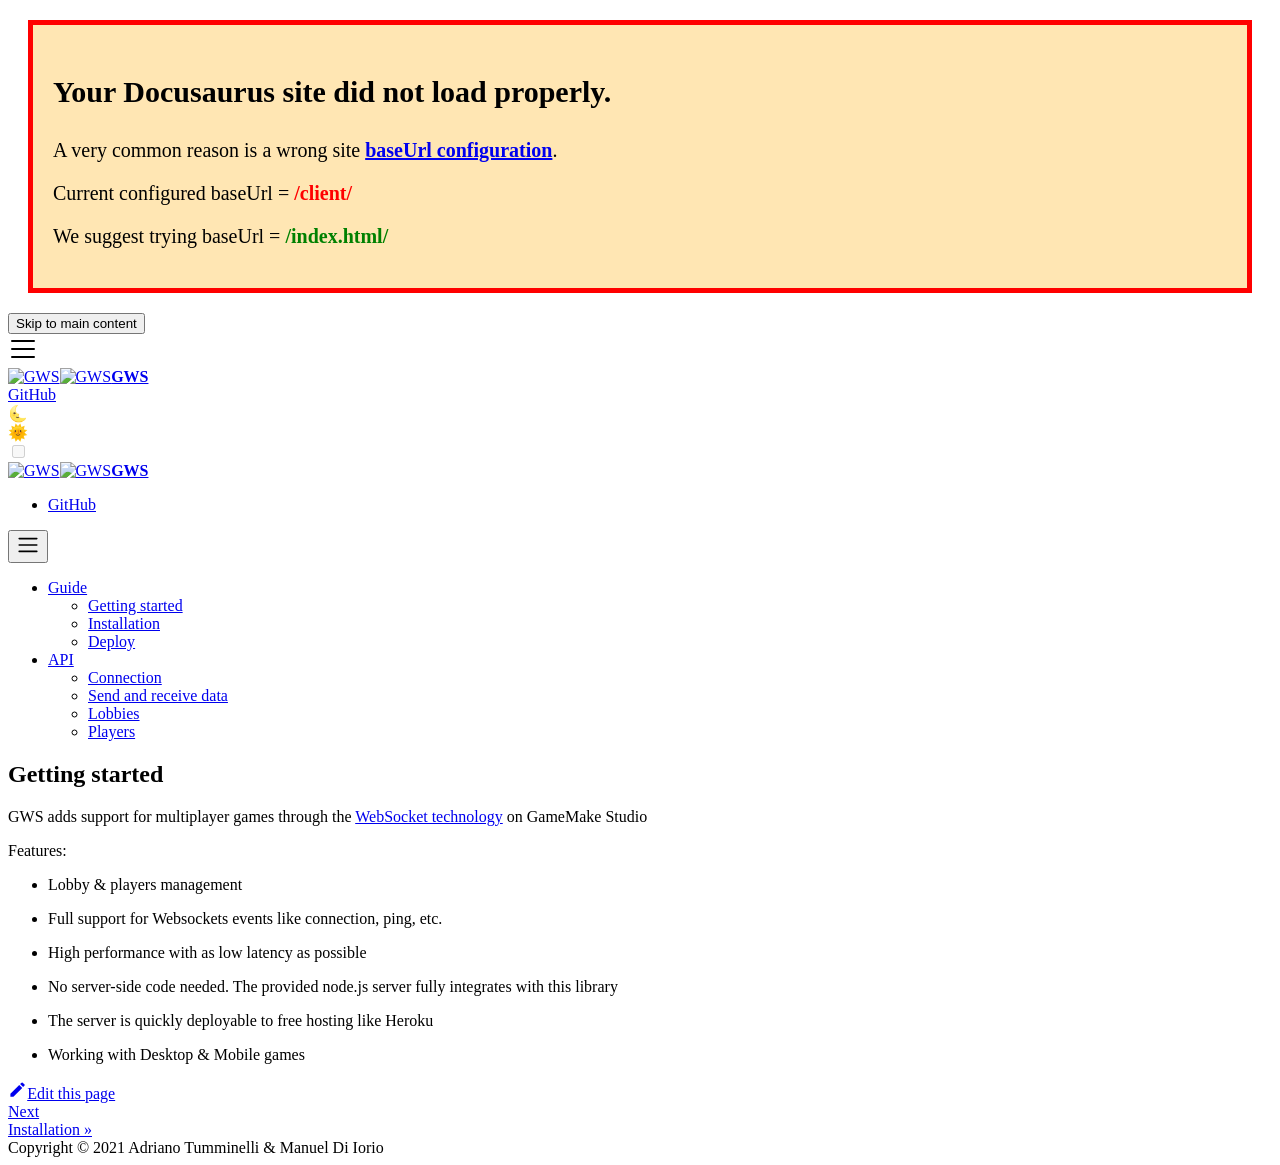
==== index.html @ 3e794f7a "Updates" ====
<!doctype html>
<html lang="en">
<head>
<meta charset="UTF-8">
<meta name="viewport" content="width=device-width,initial-scale=1">
<meta name="generator" content="Docusaurus v2.0.0-alpha.70">
<link rel="alternate" type="application/rss+xml" href="/client/blog/rss.xml" title="GMS Websocket Blog RSS Feed">
<link rel="alternate" type="application/atom+xml" href="/client/blog/atom.xml" title="GMS Websocket Blog Atom Feed"><title data-react-helmet="true">Getting started | GMS Websocket</title><meta data-react-helmet="true" name="twitter:card" content="summary_large_image"><meta data-react-helmet="true" name="docusaurus_locale" content="en"><meta data-react-helmet="true" name="docusaurus_version" content="current"><meta data-react-helmet="true" name="docusaurus_tag" content="docs-default-current"><meta data-react-helmet="true" property="og:title" content="Getting started | GMS Websocket"><meta data-react-helmet="true" name="description" content="GWS adds support for multiplayer games through the WebSocket technology on GameMake Studio"><meta data-react-helmet="true" property="og:description" content="GWS adds support for multiplayer games through the WebSocket technology on GameMake Studio"><meta data-react-helmet="true" property="og:url" content="https://gamemaker-websocket.github.io/client/"><link data-react-helmet="true" rel="shortcut icon" href="/client/img/logo.svg"><link data-react-helmet="true" rel="canonical" href="https://gamemaker-websocket.github.io/client/"><script data-react-helmet="true">document.addEventListener("DOMContentLoaded",(function(){var n=document.getElementById("base-url-issue-banner-container");if(n){var e=window.location.pathname,t="/"===e.substr(-1)?e:e+"/";n.innerHTML=t}}))</script><link rel="stylesheet" href="/client/styles.dcc90d41.css">
<link rel="preload" href="/client/styles.a80dffa6.js" as="script">
<link rel="preload" href="/client/runtime~main.0edf074a.js" as="script">
<link rel="preload" href="/client/main.84d14266.js" as="script">
<link rel="preload" href="/client/1.2e53114e.js" as="script">
<link rel="preload" href="/client/2.6ff0bc5e.js" as="script">
<link rel="preload" href="/client/14.f0de6162.js" as="script">
<link rel="preload" href="/client/f976f453.dbe1d163.js" as="script">
<link rel="preload" href="/client/17896441.4129a965.js" as="script">
<link rel="preload" href="/client/8d47be71.d06a1ccb.js" as="script">
</head>
<body>
<script>!function(){function t(t){document.documentElement.setAttribute("data-theme",t)}var e=function(){var t=null;try{t=localStorage.getItem("theme")}catch(t){}return t}();t(null!==e?e:"light")}()</script><div id="__docusaurus">
<div class="baseUrlIssueBanner_1-cE" style="border:solid red thick;background-color:#ffe6b3;margin:20px;padding:20px;font-size:20px"><p style="font-weight:bold;font-size:30px">Your Docusaurus site did not load properly.</p><p>A very common reason is a wrong site <a href="https://v2.docusaurus.io/docs/docusaurus.config.js/#baseurl" style="font-weight:bold">baseUrl configuration</a>.</p><p>Current configured baseUrl = <span style="font-weight:bold;color:red">/client/</span> </p><p>We suggest trying baseUrl = <span style="font-weight:bold;color:green" id="base-url-issue-banner-container"></span> </p></div><nav aria-label="Skip navigation links"><button type="button" tabindex="0" class="skipToContent_11B0">Skip to main content</button></nav><nav class="navbar navbar--fixed-top"><div class="navbar__inner"><div class="navbar__items"><div aria-label="Navigation bar toggle" class="navbar__toggle" role="button" tabindex="0"><svg aria-label="Menu" width="30" height="30" viewBox="0 0 30 30" role="img" focusable="false"><title>Menu</title><path stroke="currentColor" stroke-linecap="round" stroke-miterlimit="10" stroke-width="2" d="M4 7h22M4 15h22M4 23h22"></path></svg></div><a class="navbar__brand" href="/client/"><img src="/client/img/logo.svg" alt="GWS" class="themedImage_YANc themedImage--light_3CMI navbar__logo"><img src="/client/img/logo.svg" alt="GWS" class="themedImage_YANc themedImage--dark_3ARp navbar__logo"><strong class="navbar__title">GWS</strong></a></div><div class="navbar__items navbar__items--right"><a href="https://github.com/gamemaker-websocket/client" target="_blank" rel="noopener noreferrer" class="navbar__item navbar__link">GitHub</a><div class="react-toggle react-toggle--disabled displayOnlyInLargeViewport_2N3Q"><div class="react-toggle-track"><div class="react-toggle-track-check"><span class="toggle_3NWk">🌜</span></div><div class="react-toggle-track-x"><span class="toggle_3NWk">🌞</span></div></div><div class="react-toggle-thumb"></div><input type="checkbox" disabled="" aria-label="Dark mode toggle" class="react-toggle-screenreader-only"></div></div></div><div role="presentation" class="navbar-sidebar__backdrop"></div><div class="navbar-sidebar"><div class="navbar-sidebar__brand"><a class="navbar__brand" href="/client/"><img src="/client/img/logo.svg" alt="GWS" class="themedImage_YANc themedImage--light_3CMI navbar__logo"><img src="/client/img/logo.svg" alt="GWS" class="themedImage_YANc themedImage--dark_3ARp navbar__logo"><strong class="navbar__title">GWS</strong></a></div><div class="navbar-sidebar__items"><div class="menu"><ul class="menu__list"><li class="menu__list-item"><a href="https://github.com/gamemaker-websocket/client" target="_blank" rel="noopener noreferrer" class="menu__link">GitHub</a></li></ul></div></div></div></nav><div class="main-wrapper"><div class="docPage_vMrn"><div class="docSidebarContainer_3Ak5" role="complementary"><div class="sidebar_3gvy"><div class="menu menu--responsive thin-scrollbar menu_1yIk"><button aria-label="Open Menu" aria-haspopup="true" class="button button--secondary button--sm menu__button" type="button"><svg aria-label="Menu" class="sidebarMenuIcon_1CUI" width="24" height="24" viewBox="0 0 30 30" role="img" focusable="false"><title>Menu</title><path stroke="currentColor" stroke-linecap="round" stroke-miterlimit="10" stroke-width="2" d="M4 7h22M4 15h22M4 23h22"></path></svg></button><ul class="menu__list"><li class="menu__list-item"><a class="menu__link menu__link--sublist menu__link--active" href="#!">Guide</a><ul class="menu__list"><li class="menu__list-item"><a aria-current="page" class="menu__link menu__link--active active" tabindex="0" href="/client/">Getting started</a></li><li class="menu__list-item"><a class="menu__link" tabindex="0" href="/client/guide/installation">Installation</a></li><li class="menu__list-item"><a class="menu__link" tabindex="0" href="/client/guide/deploy/heroku">Deploy</a></li></ul></li><li class="menu__list-item menu__list-item--collapsed"><a class="menu__link menu__link--sublist" href="#!">API</a><ul class="menu__list"><li class="menu__list-item"><a class="menu__link" tabindex="-1" href="/client/api/connection">Connection</a></li><li class="menu__list-item"><a class="menu__link" tabindex="-1" href="/client/api/messages">Send and receive data</a></li><li class="menu__list-item"><a class="menu__link" tabindex="-1" href="/client/api/lobbies">Lobbies</a></li><li class="menu__list-item"><a class="menu__link" tabindex="-1" href="/client/api/players">Players</a></li></ul></li></ul></div></div></div><main class="docMainContainer_2iGs"><div class="container padding-vert--lg docItemWrapper_1bxp"><div class="row"><div class="col docItemCol_U38p"><div class="docItemContainer_a7m4"><article><header><h1 class="docTitle_Oumm">Getting started</h1></header><div class="markdown"><p>GWS adds support for multiplayer games through the <a href="https://en.wikipedia.org/wiki/WebSocket" target="_blank" rel="noopener noreferrer">WebSocket technology</a> on GameMake Studio</p><p>Features:</p><ul><li><p>Lobby &amp; players management</p></li><li><p>Full support for Websockets events like connection, ping, etc.</p></li><li><p>High performance with as low latency as possible</p></li><li><p>No server-side code needed. The provided node.js server fully integrates with this library</p></li><li><p>The server is quickly deployable to free hosting like Heroku</p></li><li><p>Working with Desktop &amp; Mobile games</p></li></ul></div></article><div class="margin-vert--xl"><div class="row"><div class="col"><a href="https://github.com/gamemaker-websocket/client/docs/edit/master/docs/guide/getting-started.md" target="_blank" rel="noreferrer noopener"><svg fill="currentColor" height="1.2em" width="1.2em" preserveAspectRatio="xMidYMid meet" role="img" viewBox="0 0 40 40" class="iconEdit_2LL7"><g><path d="m34.5 11.7l-3 3.1-6.3-6.3 3.1-3q0.5-0.5 1.2-0.5t1.1 0.5l3.9 3.9q0.5 0.4 0.5 1.1t-0.5 1.2z m-29.5 17.1l18.4-18.5 6.3 6.3-18.4 18.4h-6.3v-6.2z"></path></g></svg>Edit this page</a></div></div></div><div class="margin-vert--lg"><nav class="pagination-nav" aria-label="Blog list page navigation"><div class="pagination-nav__item"></div><div class="pagination-nav__item pagination-nav__item--next"><a class="pagination-nav__link" href="/client/guide/installation"><div class="pagination-nav__sublabel">Next</div><div class="pagination-nav__label">Installation »</div></a></div></nav></div></div></div><div class="col col--3"><div class="tableOfContents_2xL- thin-scrollbar"></div></div></div></div></main></div></div><footer class="footer footer--dark"><div class="container"><div class="footer__bottom text--center"><div class="footer__copyright">Copyright © 2021 Adriano Tumminelli & Manuel Di Iorio</div></div></div></footer></div>
<script src="/client/styles.a80dffa6.js"></script>
<script src="/client/runtime~main.0edf074a.js"></script>
<script src="/client/main.84d14266.js"></script>
<script src="/client/1.2e53114e.js"></script>
<script src="/client/2.6ff0bc5e.js"></script>
<script src="/client/14.f0de6162.js"></script>
<script src="/client/f976f453.dbe1d163.js"></script>
<script src="/client/17896441.4129a965.js"></script>
<script src="/client/8d47be71.d06a1ccb.js"></script>
</body>
</html>
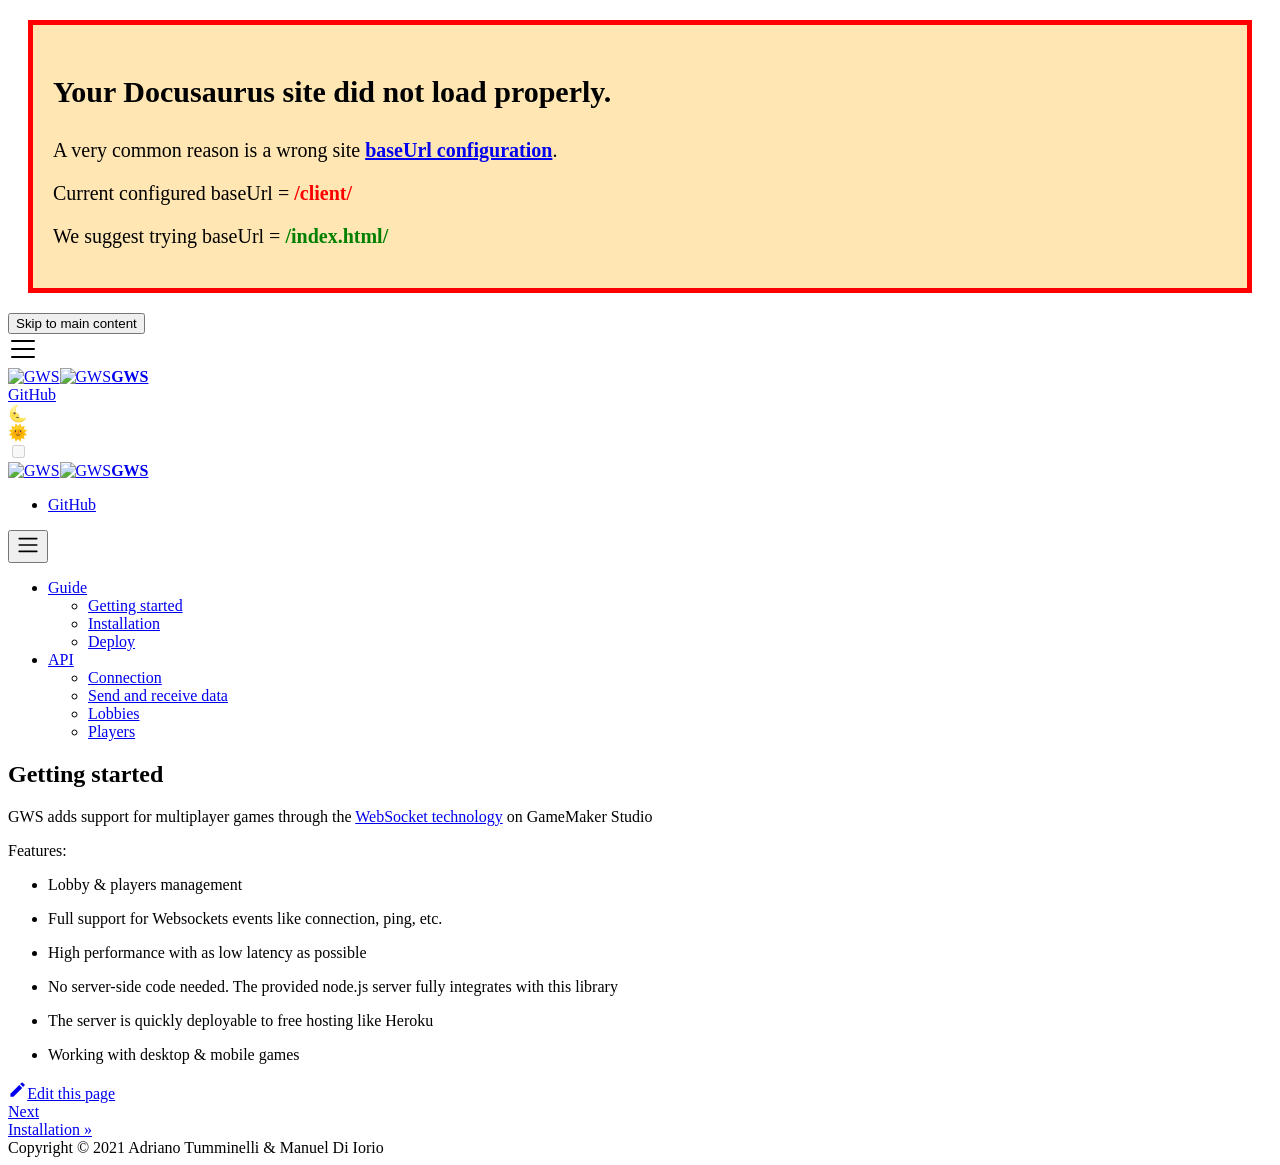
==== commit 695dd0fd: "Updates" ====
--- a/index.html
+++ b/index.html
@@ -5,28 +5,28 @@
 <meta name="viewport" content="width=device-width,initial-scale=1">
 <meta name="generator" content="Docusaurus v2.0.0-alpha.70">
 <link rel="alternate" type="application/rss+xml" href="/client/blog/rss.xml" title="GMS Websocket Blog RSS Feed">
-<link rel="alternate" type="application/atom+xml" href="/client/blog/atom.xml" title="GMS Websocket Blog Atom Feed"><title data-react-helmet="true">Getting started | GMS Websocket</title><meta data-react-helmet="true" name="twitter:card" content="summary_large_image"><meta data-react-helmet="true" name="docusaurus_locale" content="en"><meta data-react-helmet="true" name="docusaurus_version" content="current"><meta data-react-helmet="true" name="docusaurus_tag" content="docs-default-current"><meta data-react-helmet="true" property="og:title" content="Getting started | GMS Websocket"><meta data-react-helmet="true" name="description" content="GWS adds support for multiplayer games through the WebSocket technology on GameMake Studio"><meta data-react-helmet="true" property="og:description" content="GWS adds support for multiplayer games through the WebSocket technology on GameMake Studio"><meta data-react-helmet="true" property="og:url" content="https://gamemaker-websocket.github.io/client/"><link data-react-helmet="true" rel="shortcut icon" href="/client/img/logo.svg"><link data-react-helmet="true" rel="canonical" href="https://gamemaker-websocket.github.io/client/"><script data-react-helmet="true">document.addEventListener("DOMContentLoaded",(function(){var n=document.getElementById("base-url-issue-banner-container");if(n){var e=window.location.pathname,t="/"===e.substr(-1)?e:e+"/";n.innerHTML=t}}))</script><link rel="stylesheet" href="/client/styles.dcc90d41.css">
+<link rel="alternate" type="application/atom+xml" href="/client/blog/atom.xml" title="GMS Websocket Blog Atom Feed"><title data-react-helmet="true">Getting started | GMS Websocket</title><meta data-react-helmet="true" name="twitter:card" content="summary_large_image"><meta data-react-helmet="true" name="docusaurus_locale" content="en"><meta data-react-helmet="true" name="docusaurus_version" content="current"><meta data-react-helmet="true" name="docusaurus_tag" content="docs-default-current"><meta data-react-helmet="true" property="og:title" content="Getting started | GMS Websocket"><meta data-react-helmet="true" name="description" content="GWS adds support for multiplayer games through the WebSocket technology on GameMaker Studio"><meta data-react-helmet="true" property="og:description" content="GWS adds support for multiplayer games through the WebSocket technology on GameMaker Studio"><meta data-react-helmet="true" property="og:url" content="https://gamemaker-websocket.github.io/client/"><link data-react-helmet="true" rel="shortcut icon" href="/client/img/logo.svg"><link data-react-helmet="true" rel="canonical" href="https://gamemaker-websocket.github.io/client/"><script data-react-helmet="true">document.addEventListener("DOMContentLoaded",(function(){var n=document.getElementById("base-url-issue-banner-container");if(n){var e=window.location.pathname,t="/"===e.substr(-1)?e:e+"/";n.innerHTML=t}}))</script><link rel="stylesheet" href="/client/styles.dcc90d41.css">
 <link rel="preload" href="/client/styles.a80dffa6.js" as="script">
-<link rel="preload" href="/client/runtime~main.0edf074a.js" as="script">
-<link rel="preload" href="/client/main.84d14266.js" as="script">
+<link rel="preload" href="/client/runtime~main.f5391ae3.js" as="script">
+<link rel="preload" href="/client/main.ff26cb97.js" as="script">
 <link rel="preload" href="/client/1.2e53114e.js" as="script">
 <link rel="preload" href="/client/2.6ff0bc5e.js" as="script">
 <link rel="preload" href="/client/14.f0de6162.js" as="script">
 <link rel="preload" href="/client/f976f453.dbe1d163.js" as="script">
 <link rel="preload" href="/client/17896441.4129a965.js" as="script">
-<link rel="preload" href="/client/8d47be71.d06a1ccb.js" as="script">
+<link rel="preload" href="/client/8d47be71.a65f1492.js" as="script">
 </head>
 <body>
 <script>!function(){function t(t){document.documentElement.setAttribute("data-theme",t)}var e=function(){var t=null;try{t=localStorage.getItem("theme")}catch(t){}return t}();t(null!==e?e:"light")}()</script><div id="__docusaurus">
-<div class="baseUrlIssueBanner_1-cE" style="border:solid red thick;background-color:#ffe6b3;margin:20px;padding:20px;font-size:20px"><p style="font-weight:bold;font-size:30px">Your Docusaurus site did not load properly.</p><p>A very common reason is a wrong site <a href="https://v2.docusaurus.io/docs/docusaurus.config.js/#baseurl" style="font-weight:bold">baseUrl configuration</a>.</p><p>Current configured baseUrl = <span style="font-weight:bold;color:red">/client/</span> </p><p>We suggest trying baseUrl = <span style="font-weight:bold;color:green" id="base-url-issue-banner-container"></span> </p></div><nav aria-label="Skip navigation links"><button type="button" tabindex="0" class="skipToContent_11B0">Skip to main content</button></nav><nav class="navbar navbar--fixed-top"><div class="navbar__inner"><div class="navbar__items"><div aria-label="Navigation bar toggle" class="navbar__toggle" role="button" tabindex="0"><svg aria-label="Menu" width="30" height="30" viewBox="0 0 30 30" role="img" focusable="false"><title>Menu</title><path stroke="currentColor" stroke-linecap="round" stroke-miterlimit="10" stroke-width="2" d="M4 7h22M4 15h22M4 23h22"></path></svg></div><a class="navbar__brand" href="/client/"><img src="/client/img/logo.svg" alt="GWS" class="themedImage_YANc themedImage--light_3CMI navbar__logo"><img src="/client/img/logo.svg" alt="GWS" class="themedImage_YANc themedImage--dark_3ARp navbar__logo"><strong class="navbar__title">GWS</strong></a></div><div class="navbar__items navbar__items--right"><a href="https://github.com/gamemaker-websocket/client" target="_blank" rel="noopener noreferrer" class="navbar__item navbar__link">GitHub</a><div class="react-toggle react-toggle--disabled displayOnlyInLargeViewport_2N3Q"><div class="react-toggle-track"><div class="react-toggle-track-check"><span class="toggle_3NWk">🌜</span></div><div class="react-toggle-track-x"><span class="toggle_3NWk">🌞</span></div></div><div class="react-toggle-thumb"></div><input type="checkbox" disabled="" aria-label="Dark mode toggle" class="react-toggle-screenreader-only"></div></div></div><div role="presentation" class="navbar-sidebar__backdrop"></div><div class="navbar-sidebar"><div class="navbar-sidebar__brand"><a class="navbar__brand" href="/client/"><img src="/client/img/logo.svg" alt="GWS" class="themedImage_YANc themedImage--light_3CMI navbar__logo"><img src="/client/img/logo.svg" alt="GWS" class="themedImage_YANc themedImage--dark_3ARp navbar__logo"><strong class="navbar__title">GWS</strong></a></div><div class="navbar-sidebar__items"><div class="menu"><ul class="menu__list"><li class="menu__list-item"><a href="https://github.com/gamemaker-websocket/client" target="_blank" rel="noopener noreferrer" class="menu__link">GitHub</a></li></ul></div></div></div></nav><div class="main-wrapper"><div class="docPage_vMrn"><div class="docSidebarContainer_3Ak5" role="complementary"><div class="sidebar_3gvy"><div class="menu menu--responsive thin-scrollbar menu_1yIk"><button aria-label="Open Menu" aria-haspopup="true" class="button button--secondary button--sm menu__button" type="button"><svg aria-label="Menu" class="sidebarMenuIcon_1CUI" width="24" height="24" viewBox="0 0 30 30" role="img" focusable="false"><title>Menu</title><path stroke="currentColor" stroke-linecap="round" stroke-miterlimit="10" stroke-width="2" d="M4 7h22M4 15h22M4 23h22"></path></svg></button><ul class="menu__list"><li class="menu__list-item"><a class="menu__link menu__link--sublist menu__link--active" href="#!">Guide</a><ul class="menu__list"><li class="menu__list-item"><a aria-current="page" class="menu__link menu__link--active active" tabindex="0" href="/client/">Getting started</a></li><li class="menu__list-item"><a class="menu__link" tabindex="0" href="/client/guide/installation">Installation</a></li><li class="menu__list-item"><a class="menu__link" tabindex="0" href="/client/guide/deploy/heroku">Deploy</a></li></ul></li><li class="menu__list-item menu__list-item--collapsed"><a class="menu__link menu__link--sublist" href="#!">API</a><ul class="menu__list"><li class="menu__list-item"><a class="menu__link" tabindex="-1" href="/client/api/connection">Connection</a></li><li class="menu__list-item"><a class="menu__link" tabindex="-1" href="/client/api/messages">Send and receive data</a></li><li class="menu__list-item"><a class="menu__link" tabindex="-1" href="/client/api/lobbies">Lobbies</a></li><li class="menu__list-item"><a class="menu__link" tabindex="-1" href="/client/api/players">Players</a></li></ul></li></ul></div></div></div><main class="docMainContainer_2iGs"><div class="container padding-vert--lg docItemWrapper_1bxp"><div class="row"><div class="col docItemCol_U38p"><div class="docItemContainer_a7m4"><article><header><h1 class="docTitle_Oumm">Getting started</h1></header><div class="markdown"><p>GWS adds support for multiplayer games through the <a href="https://en.wikipedia.org/wiki/WebSocket" target="_blank" rel="noopener noreferrer">WebSocket technology</a> on GameMake Studio</p><p>Features:</p><ul><li><p>Lobby &amp; players management</p></li><li><p>Full support for Websockets events like connection, ping, etc.</p></li><li><p>High performance with as low latency as possible</p></li><li><p>No server-side code needed. The provided node.js server fully integrates with this library</p></li><li><p>The server is quickly deployable to free hosting like Heroku</p></li><li><p>Working with Desktop &amp; Mobile games</p></li></ul></div></article><div class="margin-vert--xl"><div class="row"><div class="col"><a href="https://github.com/gamemaker-websocket/client/docs/edit/master/docs/guide/getting-started.md" target="_blank" rel="noreferrer noopener"><svg fill="currentColor" height="1.2em" width="1.2em" preserveAspectRatio="xMidYMid meet" role="img" viewBox="0 0 40 40" class="iconEdit_2LL7"><g><path d="m34.5 11.7l-3 3.1-6.3-6.3 3.1-3q0.5-0.5 1.2-0.5t1.1 0.5l3.9 3.9q0.5 0.4 0.5 1.1t-0.5 1.2z m-29.5 17.1l18.4-18.5 6.3 6.3-18.4 18.4h-6.3v-6.2z"></path></g></svg>Edit this page</a></div></div></div><div class="margin-vert--lg"><nav class="pagination-nav" aria-label="Blog list page navigation"><div class="pagination-nav__item"></div><div class="pagination-nav__item pagination-nav__item--next"><a class="pagination-nav__link" href="/client/guide/installation"><div class="pagination-nav__sublabel">Next</div><div class="pagination-nav__label">Installation »</div></a></div></nav></div></div></div><div class="col col--3"><div class="tableOfContents_2xL- thin-scrollbar"></div></div></div></div></main></div></div><footer class="footer footer--dark"><div class="container"><div class="footer__bottom text--center"><div class="footer__copyright">Copyright © 2021 Adriano Tumminelli & Manuel Di Iorio</div></div></div></footer></div>
+<div class="baseUrlIssueBanner_1-cE" style="border:solid red thick;background-color:#ffe6b3;margin:20px;padding:20px;font-size:20px"><p style="font-weight:bold;font-size:30px">Your Docusaurus site did not load properly.</p><p>A very common reason is a wrong site <a href="https://v2.docusaurus.io/docs/docusaurus.config.js/#baseurl" style="font-weight:bold">baseUrl configuration</a>.</p><p>Current configured baseUrl = <span style="font-weight:bold;color:red">/client/</span> </p><p>We suggest trying baseUrl = <span style="font-weight:bold;color:green" id="base-url-issue-banner-container"></span> </p></div><nav aria-label="Skip navigation links"><button type="button" tabindex="0" class="skipToContent_11B0">Skip to main content</button></nav><nav class="navbar navbar--fixed-top"><div class="navbar__inner"><div class="navbar__items"><div aria-label="Navigation bar toggle" class="navbar__toggle" role="button" tabindex="0"><svg aria-label="Menu" width="30" height="30" viewBox="0 0 30 30" role="img" focusable="false"><title>Menu</title><path stroke="currentColor" stroke-linecap="round" stroke-miterlimit="10" stroke-width="2" d="M4 7h22M4 15h22M4 23h22"></path></svg></div><a class="navbar__brand" href="/client/"><img src="/client/img/logo.svg" alt="GWS" class="themedImage_YANc themedImage--light_3CMI navbar__logo"><img src="/client/img/logo.svg" alt="GWS" class="themedImage_YANc themedImage--dark_3ARp navbar__logo"><strong class="navbar__title">GWS</strong></a></div><div class="navbar__items navbar__items--right"><a href="https://github.com/gamemaker-websocket/client" target="_blank" rel="noopener noreferrer" class="navbar__item navbar__link">GitHub</a><div class="react-toggle react-toggle--disabled displayOnlyInLargeViewport_2N3Q"><div class="react-toggle-track"><div class="react-toggle-track-check"><span class="toggle_3NWk">🌜</span></div><div class="react-toggle-track-x"><span class="toggle_3NWk">🌞</span></div></div><div class="react-toggle-thumb"></div><input type="checkbox" disabled="" aria-label="Dark mode toggle" class="react-toggle-screenreader-only"></div></div></div><div role="presentation" class="navbar-sidebar__backdrop"></div><div class="navbar-sidebar"><div class="navbar-sidebar__brand"><a class="navbar__brand" href="/client/"><img src="/client/img/logo.svg" alt="GWS" class="themedImage_YANc themedImage--light_3CMI navbar__logo"><img src="/client/img/logo.svg" alt="GWS" class="themedImage_YANc themedImage--dark_3ARp navbar__logo"><strong class="navbar__title">GWS</strong></a></div><div class="navbar-sidebar__items"><div class="menu"><ul class="menu__list"><li class="menu__list-item"><a href="https://github.com/gamemaker-websocket/client" target="_blank" rel="noopener noreferrer" class="menu__link">GitHub</a></li></ul></div></div></div></nav><div class="main-wrapper"><div class="docPage_vMrn"><div class="docSidebarContainer_3Ak5" role="complementary"><div class="sidebar_3gvy"><div class="menu menu--responsive thin-scrollbar menu_1yIk"><button aria-label="Open Menu" aria-haspopup="true" class="button button--secondary button--sm menu__button" type="button"><svg aria-label="Menu" class="sidebarMenuIcon_1CUI" width="24" height="24" viewBox="0 0 30 30" role="img" focusable="false"><title>Menu</title><path stroke="currentColor" stroke-linecap="round" stroke-miterlimit="10" stroke-width="2" d="M4 7h22M4 15h22M4 23h22"></path></svg></button><ul class="menu__list"><li class="menu__list-item"><a class="menu__link menu__link--sublist menu__link--active" href="#!">Guide</a><ul class="menu__list"><li class="menu__list-item"><a aria-current="page" class="menu__link menu__link--active active" tabindex="0" href="/client/">Getting started</a></li><li class="menu__list-item"><a class="menu__link" tabindex="0" href="/client/guide/installation">Installation</a></li><li class="menu__list-item"><a class="menu__link" tabindex="0" href="/client/guide/deploy/heroku">Deploy</a></li></ul></li><li class="menu__list-item menu__list-item--collapsed"><a class="menu__link menu__link--sublist" href="#!">API</a><ul class="menu__list"><li class="menu__list-item"><a class="menu__link" tabindex="-1" href="/client/api/connection">Connection</a></li><li class="menu__list-item"><a class="menu__link" tabindex="-1" href="/client/api/messages">Send and receive data</a></li><li class="menu__list-item"><a class="menu__link" tabindex="-1" href="/client/api/lobbies">Lobbies</a></li><li class="menu__list-item"><a class="menu__link" tabindex="-1" href="/client/api/players">Players</a></li></ul></li></ul></div></div></div><main class="docMainContainer_2iGs"><div class="container padding-vert--lg docItemWrapper_1bxp"><div class="row"><div class="col docItemCol_U38p"><div class="docItemContainer_a7m4"><article><header><h1 class="docTitle_Oumm">Getting started</h1></header><div class="markdown"><p>GWS adds support for multiplayer games through the <a href="https://en.wikipedia.org/wiki/WebSocket" target="_blank" rel="noopener noreferrer">WebSocket technology</a> on GameMaker Studio</p><p>Features:</p><ul><li><p>Lobby &amp; players management</p></li><li><p>Full support for Websockets events like connection, ping, etc.</p></li><li><p>High performance with as low latency as possible</p></li><li><p>No server-side code needed. The provided node.js server fully integrates with this library</p></li><li><p>The server is quickly deployable to free hosting like Heroku</p></li><li><p>Working with desktop &amp; mobile games</p></li></ul></div></article><div class="margin-vert--xl"><div class="row"><div class="col"><a href="https://github.com/gamemaker-websocket/client/edit/master/docs/docs/guide/getting-started.md" target="_blank" rel="noreferrer noopener"><svg fill="currentColor" height="1.2em" width="1.2em" preserveAspectRatio="xMidYMid meet" role="img" viewBox="0 0 40 40" class="iconEdit_2LL7"><g><path d="m34.5 11.7l-3 3.1-6.3-6.3 3.1-3q0.5-0.5 1.2-0.5t1.1 0.5l3.9 3.9q0.5 0.4 0.5 1.1t-0.5 1.2z m-29.5 17.1l18.4-18.5 6.3 6.3-18.4 18.4h-6.3v-6.2z"></path></g></svg>Edit this page</a></div></div></div><div class="margin-vert--lg"><nav class="pagination-nav" aria-label="Blog list page navigation"><div class="pagination-nav__item"></div><div class="pagination-nav__item pagination-nav__item--next"><a class="pagination-nav__link" href="/client/guide/installation"><div class="pagination-nav__sublabel">Next</div><div class="pagination-nav__label">Installation »</div></a></div></nav></div></div></div><div class="col col--3"><div class="tableOfContents_2xL- thin-scrollbar"></div></div></div></div></main></div></div><footer class="footer footer--dark"><div class="container"><div class="footer__bottom text--center"><div class="footer__copyright">Copyright © 2021 Adriano Tumminelli & Manuel Di Iorio</div></div></div></footer></div>
 <script src="/client/styles.a80dffa6.js"></script>
-<script src="/client/runtime~main.0edf074a.js"></script>
-<script src="/client/main.84d14266.js"></script>
+<script src="/client/runtime~main.f5391ae3.js"></script>
+<script src="/client/main.ff26cb97.js"></script>
 <script src="/client/1.2e53114e.js"></script>
 <script src="/client/2.6ff0bc5e.js"></script>
 <script src="/client/14.f0de6162.js"></script>
 <script src="/client/f976f453.dbe1d163.js"></script>
 <script src="/client/17896441.4129a965.js"></script>
-<script src="/client/8d47be71.d06a1ccb.js"></script>
+<script src="/client/8d47be71.a65f1492.js"></script>
 </body>
 </html>
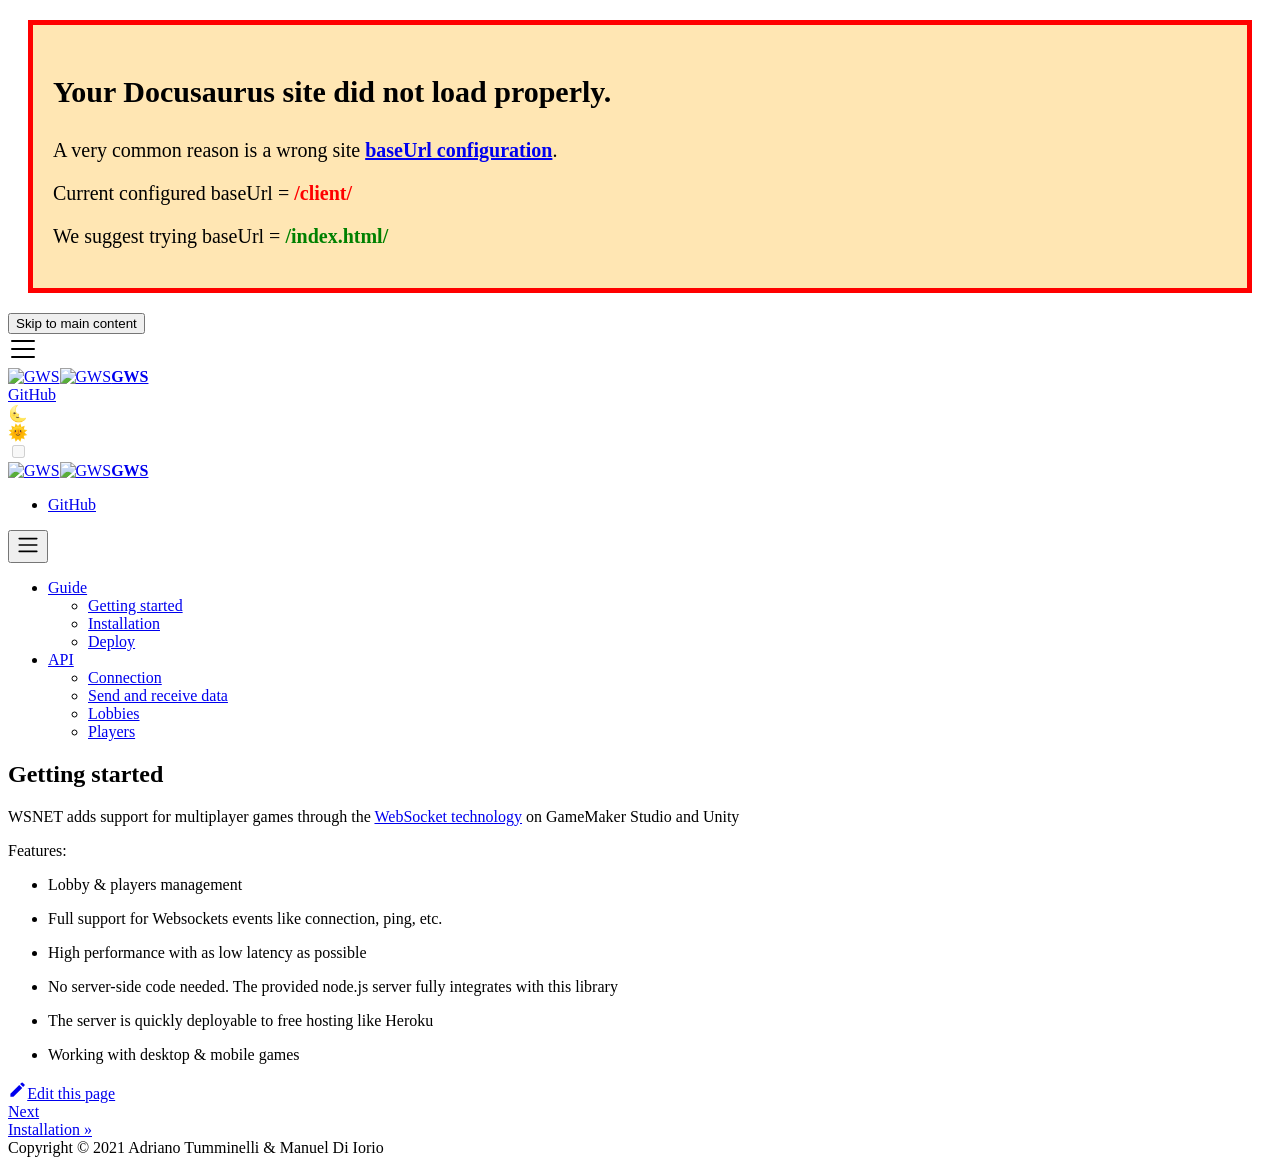
==== commit faffa05e: "Updates" ====
--- a/index.html
+++ b/index.html
@@ -4,29 +4,29 @@
 <meta charset="UTF-8">
 <meta name="viewport" content="width=device-width,initial-scale=1">
 <meta name="generator" content="Docusaurus v2.0.0-alpha.70">
-<link rel="alternate" type="application/rss+xml" href="/client/blog/rss.xml" title="GMS Websocket Blog RSS Feed">
-<link rel="alternate" type="application/atom+xml" href="/client/blog/atom.xml" title="GMS Websocket Blog Atom Feed"><title data-react-helmet="true">Getting started | GMS Websocket</title><meta data-react-helmet="true" name="twitter:card" content="summary_large_image"><meta data-react-helmet="true" name="docusaurus_locale" content="en"><meta data-react-helmet="true" name="docusaurus_version" content="current"><meta data-react-helmet="true" name="docusaurus_tag" content="docs-default-current"><meta data-react-helmet="true" property="og:title" content="Getting started | GMS Websocket"><meta data-react-helmet="true" name="description" content="GWS adds support for multiplayer games through the WebSocket technology on GameMaker Studio"><meta data-react-helmet="true" property="og:description" content="GWS adds support for multiplayer games through the WebSocket technology on GameMaker Studio"><meta data-react-helmet="true" property="og:url" content="https://gamemaker-websocket.github.io/client/"><link data-react-helmet="true" rel="shortcut icon" href="/client/img/logo.svg"><link data-react-helmet="true" rel="canonical" href="https://gamemaker-websocket.github.io/client/"><script data-react-helmet="true">document.addEventListener("DOMContentLoaded",(function(){var n=document.getElementById("base-url-issue-banner-container");if(n){var e=window.location.pathname,t="/"===e.substr(-1)?e:e+"/";n.innerHTML=t}}))</script><link rel="stylesheet" href="/client/styles.dcc90d41.css">
+<link rel="alternate" type="application/rss+xml" href="/client/blog/rss.xml" title="WSNET Blog RSS Feed">
+<link rel="alternate" type="application/atom+xml" href="/client/blog/atom.xml" title="WSNET Blog Atom Feed"><title data-react-helmet="true">Getting started | WSNET</title><meta data-react-helmet="true" name="twitter:card" content="summary_large_image"><meta data-react-helmet="true" name="docusaurus_locale" content="en"><meta data-react-helmet="true" name="docusaurus_version" content="current"><meta data-react-helmet="true" name="docusaurus_tag" content="docs-default-current"><meta data-react-helmet="true" property="og:title" content="Getting started | WSNET"><meta data-react-helmet="true" name="description" content="WSNET adds support for multiplayer games through the WebSocket technology on GameMaker Studio and Unity"><meta data-react-helmet="true" property="og:description" content="WSNET adds support for multiplayer games through the WebSocket technology on GameMaker Studio and Unity"><meta data-react-helmet="true" property="og:url" content="https://wsnet-lib.github.io/client/"><link data-react-helmet="true" rel="shortcut icon" href="/client/img/logo.svg"><link data-react-helmet="true" rel="canonical" href="https://wsnet-lib.github.io/client/"><script data-react-helmet="true">document.addEventListener("DOMContentLoaded",(function(){var n=document.getElementById("base-url-issue-banner-container");if(n){var e=window.location.pathname,t="/"===e.substr(-1)?e:e+"/";n.innerHTML=t}}))</script><link rel="stylesheet" href="/client/styles.54a046fb.css">
 <link rel="preload" href="/client/styles.a80dffa6.js" as="script">
-<link rel="preload" href="/client/runtime~main.f5391ae3.js" as="script">
-<link rel="preload" href="/client/main.ff26cb97.js" as="script">
+<link rel="preload" href="/client/runtime~main.6d9de243.js" as="script">
+<link rel="preload" href="/client/main.f8b710a8.js" as="script">
 <link rel="preload" href="/client/1.2e53114e.js" as="script">
 <link rel="preload" href="/client/2.6ff0bc5e.js" as="script">
 <link rel="preload" href="/client/14.f0de6162.js" as="script">
 <link rel="preload" href="/client/f976f453.dbe1d163.js" as="script">
 <link rel="preload" href="/client/17896441.4129a965.js" as="script">
-<link rel="preload" href="/client/8d47be71.a65f1492.js" as="script">
+<link rel="preload" href="/client/8d47be71.e5e5e4b8.js" as="script">
 </head>
 <body>
 <script>!function(){function t(t){document.documentElement.setAttribute("data-theme",t)}var e=function(){var t=null;try{t=localStorage.getItem("theme")}catch(t){}return t}();t(null!==e?e:"light")}()</script><div id="__docusaurus">
-<div class="baseUrlIssueBanner_1-cE" style="border:solid red thick;background-color:#ffe6b3;margin:20px;padding:20px;font-size:20px"><p style="font-weight:bold;font-size:30px">Your Docusaurus site did not load properly.</p><p>A very common reason is a wrong site <a href="https://v2.docusaurus.io/docs/docusaurus.config.js/#baseurl" style="font-weight:bold">baseUrl configuration</a>.</p><p>Current configured baseUrl = <span style="font-weight:bold;color:red">/client/</span> </p><p>We suggest trying baseUrl = <span style="font-weight:bold;color:green" id="base-url-issue-banner-container"></span> </p></div><nav aria-label="Skip navigation links"><button type="button" tabindex="0" class="skipToContent_11B0">Skip to main content</button></nav><nav class="navbar navbar--fixed-top"><div class="navbar__inner"><div class="navbar__items"><div aria-label="Navigation bar toggle" class="navbar__toggle" role="button" tabindex="0"><svg aria-label="Menu" width="30" height="30" viewBox="0 0 30 30" role="img" focusable="false"><title>Menu</title><path stroke="currentColor" stroke-linecap="round" stroke-miterlimit="10" stroke-width="2" d="M4 7h22M4 15h22M4 23h22"></path></svg></div><a class="navbar__brand" href="/client/"><img src="/client/img/logo.svg" alt="GWS" class="themedImage_YANc themedImage--light_3CMI navbar__logo"><img src="/client/img/logo.svg" alt="GWS" class="themedImage_YANc themedImage--dark_3ARp navbar__logo"><strong class="navbar__title">GWS</strong></a></div><div class="navbar__items navbar__items--right"><a href="https://github.com/gamemaker-websocket/client" target="_blank" rel="noopener noreferrer" class="navbar__item navbar__link">GitHub</a><div class="react-toggle react-toggle--disabled displayOnlyInLargeViewport_2N3Q"><div class="react-toggle-track"><div class="react-toggle-track-check"><span class="toggle_3NWk">🌜</span></div><div class="react-toggle-track-x"><span class="toggle_3NWk">🌞</span></div></div><div class="react-toggle-thumb"></div><input type="checkbox" disabled="" aria-label="Dark mode toggle" class="react-toggle-screenreader-only"></div></div></div><div role="presentation" class="navbar-sidebar__backdrop"></div><div class="navbar-sidebar"><div class="navbar-sidebar__brand"><a class="navbar__brand" href="/client/"><img src="/client/img/logo.svg" alt="GWS" class="themedImage_YANc themedImage--light_3CMI navbar__logo"><img src="/client/img/logo.svg" alt="GWS" class="themedImage_YANc themedImage--dark_3ARp navbar__logo"><strong class="navbar__title">GWS</strong></a></div><div class="navbar-sidebar__items"><div class="menu"><ul class="menu__list"><li class="menu__list-item"><a href="https://github.com/gamemaker-websocket/client" target="_blank" rel="noopener noreferrer" class="menu__link">GitHub</a></li></ul></div></div></div></nav><div class="main-wrapper"><div class="docPage_vMrn"><div class="docSidebarContainer_3Ak5" role="complementary"><div class="sidebar_3gvy"><div class="menu menu--responsive thin-scrollbar menu_1yIk"><button aria-label="Open Menu" aria-haspopup="true" class="button button--secondary button--sm menu__button" type="button"><svg aria-label="Menu" class="sidebarMenuIcon_1CUI" width="24" height="24" viewBox="0 0 30 30" role="img" focusable="false"><title>Menu</title><path stroke="currentColor" stroke-linecap="round" stroke-miterlimit="10" stroke-width="2" d="M4 7h22M4 15h22M4 23h22"></path></svg></button><ul class="menu__list"><li class="menu__list-item"><a class="menu__link menu__link--sublist menu__link--active" href="#!">Guide</a><ul class="menu__list"><li class="menu__list-item"><a aria-current="page" class="menu__link menu__link--active active" tabindex="0" href="/client/">Getting started</a></li><li class="menu__list-item"><a class="menu__link" tabindex="0" href="/client/guide/installation">Installation</a></li><li class="menu__list-item"><a class="menu__link" tabindex="0" href="/client/guide/deploy/heroku">Deploy</a></li></ul></li><li class="menu__list-item menu__list-item--collapsed"><a class="menu__link menu__link--sublist" href="#!">API</a><ul class="menu__list"><li class="menu__list-item"><a class="menu__link" tabindex="-1" href="/client/api/connection">Connection</a></li><li class="menu__list-item"><a class="menu__link" tabindex="-1" href="/client/api/messages">Send and receive data</a></li><li class="menu__list-item"><a class="menu__link" tabindex="-1" href="/client/api/lobbies">Lobbies</a></li><li class="menu__list-item"><a class="menu__link" tabindex="-1" href="/client/api/players">Players</a></li></ul></li></ul></div></div></div><main class="docMainContainer_2iGs"><div class="container padding-vert--lg docItemWrapper_1bxp"><div class="row"><div class="col docItemCol_U38p"><div class="docItemContainer_a7m4"><article><header><h1 class="docTitle_Oumm">Getting started</h1></header><div class="markdown"><p>GWS adds support for multiplayer games through the <a href="https://en.wikipedia.org/wiki/WebSocket" target="_blank" rel="noopener noreferrer">WebSocket technology</a> on GameMaker Studio</p><p>Features:</p><ul><li><p>Lobby &amp; players management</p></li><li><p>Full support for Websockets events like connection, ping, etc.</p></li><li><p>High performance with as low latency as possible</p></li><li><p>No server-side code needed. The provided node.js server fully integrates with this library</p></li><li><p>The server is quickly deployable to free hosting like Heroku</p></li><li><p>Working with desktop &amp; mobile games</p></li></ul></div></article><div class="margin-vert--xl"><div class="row"><div class="col"><a href="https://github.com/gamemaker-websocket/client/edit/master/docs/docs/guide/getting-started.md" target="_blank" rel="noreferrer noopener"><svg fill="currentColor" height="1.2em" width="1.2em" preserveAspectRatio="xMidYMid meet" role="img" viewBox="0 0 40 40" class="iconEdit_2LL7"><g><path d="m34.5 11.7l-3 3.1-6.3-6.3 3.1-3q0.5-0.5 1.2-0.5t1.1 0.5l3.9 3.9q0.5 0.4 0.5 1.1t-0.5 1.2z m-29.5 17.1l18.4-18.5 6.3 6.3-18.4 18.4h-6.3v-6.2z"></path></g></svg>Edit this page</a></div></div></div><div class="margin-vert--lg"><nav class="pagination-nav" aria-label="Blog list page navigation"><div class="pagination-nav__item"></div><div class="pagination-nav__item pagination-nav__item--next"><a class="pagination-nav__link" href="/client/guide/installation"><div class="pagination-nav__sublabel">Next</div><div class="pagination-nav__label">Installation »</div></a></div></nav></div></div></div><div class="col col--3"><div class="tableOfContents_2xL- thin-scrollbar"></div></div></div></div></main></div></div><footer class="footer footer--dark"><div class="container"><div class="footer__bottom text--center"><div class="footer__copyright">Copyright © 2021 Adriano Tumminelli & Manuel Di Iorio</div></div></div></footer></div>
+<div class="baseUrlIssueBanner_1-cE" style="border:solid red thick;background-color:#ffe6b3;margin:20px;padding:20px;font-size:20px"><p style="font-weight:bold;font-size:30px">Your Docusaurus site did not load properly.</p><p>A very common reason is a wrong site <a href="https://v2.docusaurus.io/docs/docusaurus.config.js/#baseurl" style="font-weight:bold">baseUrl configuration</a>.</p><p>Current configured baseUrl = <span style="font-weight:bold;color:red">/client/</span> </p><p>We suggest trying baseUrl = <span style="font-weight:bold;color:green" id="base-url-issue-banner-container"></span> </p></div><nav aria-label="Skip navigation links"><button type="button" tabindex="0" class="skipToContent_11B0">Skip to main content</button></nav><nav class="navbar navbar--fixed-top"><div class="navbar__inner"><div class="navbar__items"><div aria-label="Navigation bar toggle" class="navbar__toggle" role="button" tabindex="0"><svg aria-label="Menu" width="30" height="30" viewBox="0 0 30 30" role="img" focusable="false"><title>Menu</title><path stroke="currentColor" stroke-linecap="round" stroke-miterlimit="10" stroke-width="2" d="M4 7h22M4 15h22M4 23h22"></path></svg></div><a class="navbar__brand" href="/client/"><img src="/client/img/logo.svg" alt="GWS" class="themedImage_YANc themedImage--light_3CMI navbar__logo"><img src="/client/img/logo.svg" alt="GWS" class="themedImage_YANc themedImage--dark_3ARp navbar__logo"><strong class="navbar__title">GWS</strong></a></div><div class="navbar__items navbar__items--right"><a href="https://github.com/gamemaker-websocket/client" target="_blank" rel="noopener noreferrer" class="navbar__item navbar__link">GitHub</a><div class="react-toggle react-toggle--disabled displayOnlyInLargeViewport_2N3Q"><div class="react-toggle-track"><div class="react-toggle-track-check"><span class="toggle_3NWk">🌜</span></div><div class="react-toggle-track-x"><span class="toggle_3NWk">🌞</span></div></div><div class="react-toggle-thumb"></div><input type="checkbox" disabled="" aria-label="Dark mode toggle" class="react-toggle-screenreader-only"></div></div></div><div role="presentation" class="navbar-sidebar__backdrop"></div><div class="navbar-sidebar"><div class="navbar-sidebar__brand"><a class="navbar__brand" href="/client/"><img src="/client/img/logo.svg" alt="GWS" class="themedImage_YANc themedImage--light_3CMI navbar__logo"><img src="/client/img/logo.svg" alt="GWS" class="themedImage_YANc themedImage--dark_3ARp navbar__logo"><strong class="navbar__title">GWS</strong></a></div><div class="navbar-sidebar__items"><div class="menu"><ul class="menu__list"><li class="menu__list-item"><a href="https://github.com/gamemaker-websocket/client" target="_blank" rel="noopener noreferrer" class="menu__link">GitHub</a></li></ul></div></div></div></nav><div class="main-wrapper"><div class="docPage_vMrn"><div class="docSidebarContainer_3Ak5" role="complementary"><div class="sidebar_3gvy"><div class="menu menu--responsive thin-scrollbar menu_1yIk"><button aria-label="Open Menu" aria-haspopup="true" class="button button--secondary button--sm menu__button" type="button"><svg aria-label="Menu" class="sidebarMenuIcon_1CUI" width="24" height="24" viewBox="0 0 30 30" role="img" focusable="false"><title>Menu</title><path stroke="currentColor" stroke-linecap="round" stroke-miterlimit="10" stroke-width="2" d="M4 7h22M4 15h22M4 23h22"></path></svg></button><ul class="menu__list"><li class="menu__list-item"><a class="menu__link menu__link--sublist menu__link--active" href="#!">Guide</a><ul class="menu__list"><li class="menu__list-item"><a aria-current="page" class="menu__link menu__link--active active" tabindex="0" href="/client/">Getting started</a></li><li class="menu__list-item"><a class="menu__link" tabindex="0" href="/client/guide/installation">Installation</a></li><li class="menu__list-item"><a class="menu__link" tabindex="0" href="/client/guide/deploy/heroku">Deploy</a></li></ul></li><li class="menu__list-item menu__list-item--collapsed"><a class="menu__link menu__link--sublist" href="#!">API</a><ul class="menu__list"><li class="menu__list-item"><a class="menu__link" tabindex="-1" href="/client/api/connection">Connection</a></li><li class="menu__list-item"><a class="menu__link" tabindex="-1" href="/client/api/messages">Send and receive data</a></li><li class="menu__list-item"><a class="menu__link" tabindex="-1" href="/client/api/lobbies">Lobbies</a></li><li class="menu__list-item"><a class="menu__link" tabindex="-1" href="/client/api/players">Players</a></li></ul></li></ul></div></div></div><main class="docMainContainer_2iGs"><div class="container padding-vert--lg docItemWrapper_1bxp"><div class="row"><div class="col docItemCol_U38p"><div class="docItemContainer_a7m4"><article><header><h1 class="docTitle_Oumm">Getting started</h1></header><div class="markdown"><p>WSNET adds support for multiplayer games through the <a href="https://en.wikipedia.org/wiki/WebSocket" target="_blank" rel="noopener noreferrer">WebSocket technology</a> on GameMaker Studio and Unity</p><p>Features:</p><ul><li><p>Lobby &amp; players management</p></li><li><p>Full support for Websockets events like connection, ping, etc.</p></li><li><p>High performance with as low latency as possible</p></li><li><p>No server-side code needed. The provided node.js server fully integrates with this library</p></li><li><p>The server is quickly deployable to free hosting like Heroku</p></li><li><p>Working with desktop &amp; mobile games</p></li></ul></div></article><div class="margin-vert--xl"><div class="row"><div class="col"><a href="https://github.com/gamemaker-websocket/client/edit/master/docs/docs/guide/getting-started.md" target="_blank" rel="noreferrer noopener"><svg fill="currentColor" height="1.2em" width="1.2em" preserveAspectRatio="xMidYMid meet" role="img" viewBox="0 0 40 40" class="iconEdit_2LL7"><g><path d="m34.5 11.7l-3 3.1-6.3-6.3 3.1-3q0.5-0.5 1.2-0.5t1.1 0.5l3.9 3.9q0.5 0.4 0.5 1.1t-0.5 1.2z m-29.5 17.1l18.4-18.5 6.3 6.3-18.4 18.4h-6.3v-6.2z"></path></g></svg>Edit this page</a></div></div></div><div class="margin-vert--lg"><nav class="pagination-nav" aria-label="Blog list page navigation"><div class="pagination-nav__item"></div><div class="pagination-nav__item pagination-nav__item--next"><a class="pagination-nav__link" href="/client/guide/installation"><div class="pagination-nav__sublabel">Next</div><div class="pagination-nav__label">Installation »</div></a></div></nav></div></div></div><div class="col col--3"><div class="tableOfContents_2xL- thin-scrollbar"></div></div></div></div></main></div></div><footer class="footer footer--dark"><div class="container"><div class="footer__bottom text--center"><div class="footer__copyright">Copyright © 2021 Adriano Tumminelli & Manuel Di Iorio</div></div></div></footer></div>
 <script src="/client/styles.a80dffa6.js"></script>
-<script src="/client/runtime~main.f5391ae3.js"></script>
-<script src="/client/main.ff26cb97.js"></script>
+<script src="/client/runtime~main.6d9de243.js"></script>
+<script src="/client/main.f8b710a8.js"></script>
 <script src="/client/1.2e53114e.js"></script>
 <script src="/client/2.6ff0bc5e.js"></script>
 <script src="/client/14.f0de6162.js"></script>
 <script src="/client/f976f453.dbe1d163.js"></script>
 <script src="/client/17896441.4129a965.js"></script>
-<script src="/client/8d47be71.a65f1492.js"></script>
+<script src="/client/8d47be71.e5e5e4b8.js"></script>
 </body>
 </html>
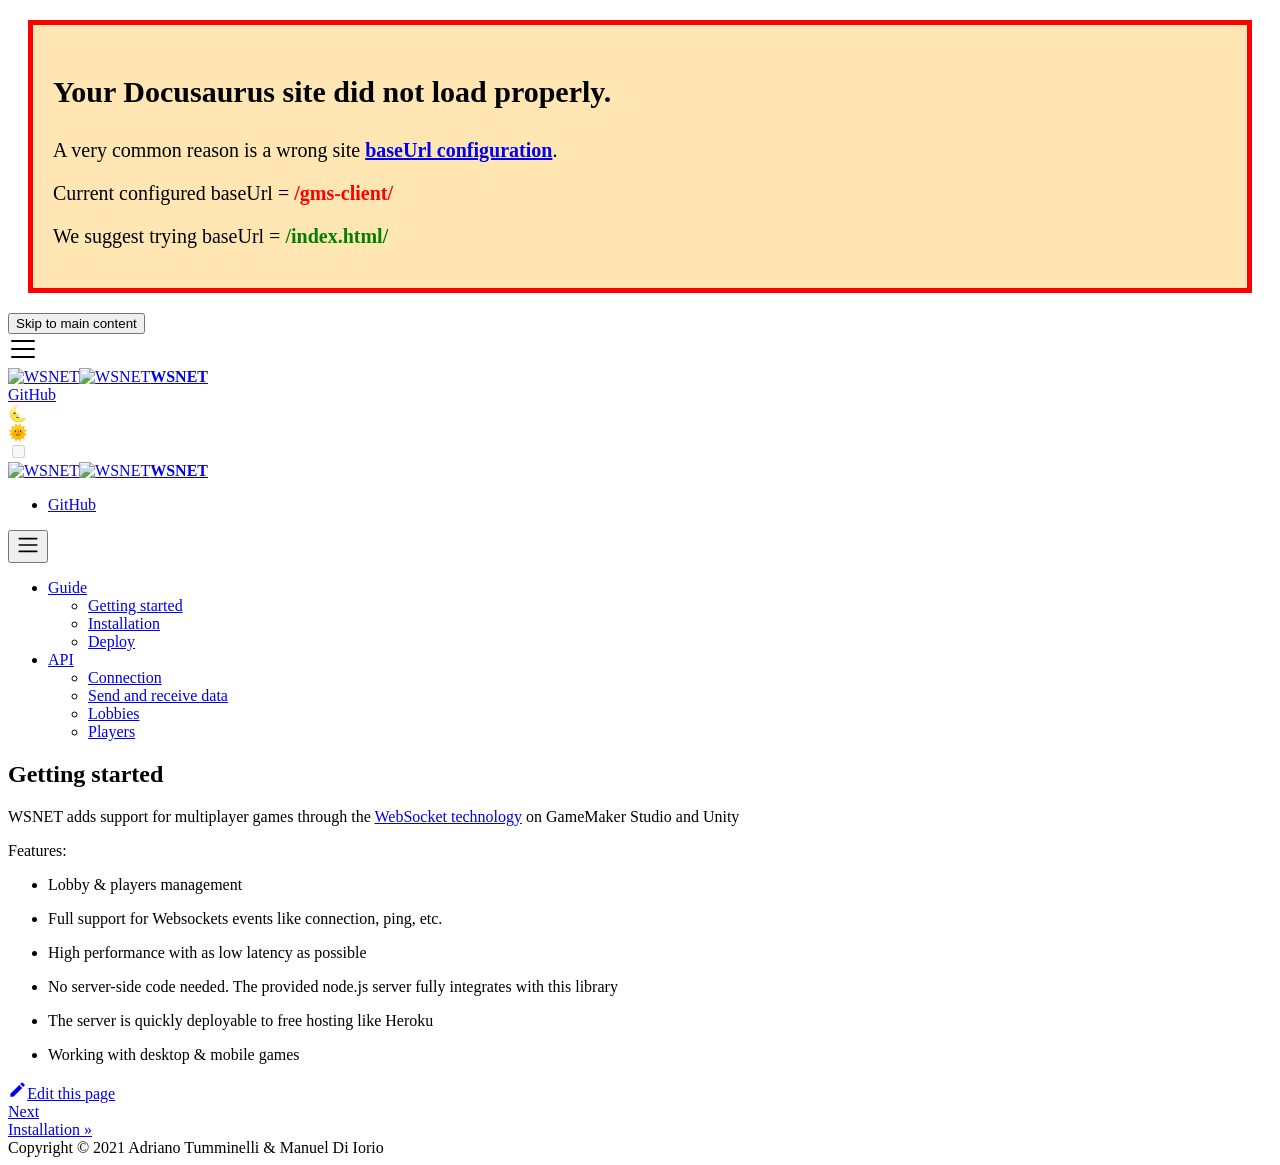
==== commit 69dac9d1: "Updates" ====
--- a/index.html
+++ b/index.html
@@ -4,29 +4,29 @@
 <meta charset="UTF-8">
 <meta name="viewport" content="width=device-width,initial-scale=1">
 <meta name="generator" content="Docusaurus v2.0.0-alpha.70">
-<link rel="alternate" type="application/rss+xml" href="/client/blog/rss.xml" title="WSNET Blog RSS Feed">
-<link rel="alternate" type="application/atom+xml" href="/client/blog/atom.xml" title="WSNET Blog Atom Feed"><title data-react-helmet="true">Getting started | WSNET</title><meta data-react-helmet="true" name="twitter:card" content="summary_large_image"><meta data-react-helmet="true" name="docusaurus_locale" content="en"><meta data-react-helmet="true" name="docusaurus_version" content="current"><meta data-react-helmet="true" name="docusaurus_tag" content="docs-default-current"><meta data-react-helmet="true" property="og:title" content="Getting started | WSNET"><meta data-react-helmet="true" name="description" content="WSNET adds support for multiplayer games through the WebSocket technology on GameMaker Studio and Unity"><meta data-react-helmet="true" property="og:description" content="WSNET adds support for multiplayer games through the WebSocket technology on GameMaker Studio and Unity"><meta data-react-helmet="true" property="og:url" content="https://wsnet-lib.github.io/client/"><link data-react-helmet="true" rel="shortcut icon" href="/client/img/logo.svg"><link data-react-helmet="true" rel="canonical" href="https://wsnet-lib.github.io/client/"><script data-react-helmet="true">document.addEventListener("DOMContentLoaded",(function(){var n=document.getElementById("base-url-issue-banner-container");if(n){var e=window.location.pathname,t="/"===e.substr(-1)?e:e+"/";n.innerHTML=t}}))</script><link rel="stylesheet" href="/client/styles.54a046fb.css">
-<link rel="preload" href="/client/styles.a80dffa6.js" as="script">
-<link rel="preload" href="/client/runtime~main.6d9de243.js" as="script">
-<link rel="preload" href="/client/main.f8b710a8.js" as="script">
-<link rel="preload" href="/client/1.2e53114e.js" as="script">
-<link rel="preload" href="/client/2.6ff0bc5e.js" as="script">
-<link rel="preload" href="/client/14.f0de6162.js" as="script">
-<link rel="preload" href="/client/f976f453.dbe1d163.js" as="script">
-<link rel="preload" href="/client/17896441.4129a965.js" as="script">
-<link rel="preload" href="/client/8d47be71.e5e5e4b8.js" as="script">
+<link rel="alternate" type="application/rss+xml" href="/gms-client/blog/rss.xml" title="WSNET Blog RSS Feed">
+<link rel="alternate" type="application/atom+xml" href="/gms-client/blog/atom.xml" title="WSNET Blog Atom Feed"><title data-react-helmet="true">Getting started | WSNET</title><meta data-react-helmet="true" name="twitter:card" content="summary_large_image"><meta data-react-helmet="true" name="docusaurus_locale" content="en"><meta data-react-helmet="true" name="docusaurus_version" content="current"><meta data-react-helmet="true" name="docusaurus_tag" content="docs-default-current"><meta data-react-helmet="true" property="og:title" content="Getting started | WSNET"><meta data-react-helmet="true" name="description" content="WSNET adds support for multiplayer games through the WebSocket technology on GameMaker Studio and Unity"><meta data-react-helmet="true" property="og:description" content="WSNET adds support for multiplayer games through the WebSocket technology on GameMaker Studio and Unity"><meta data-react-helmet="true" property="og:url" content="https://wsnet-lib.github.io/gms-client/"><link data-react-helmet="true" rel="shortcut icon" href="/gms-client/img/logo.svg"><link data-react-helmet="true" rel="canonical" href="https://wsnet-lib.github.io/gms-client/"><script data-react-helmet="true">document.addEventListener("DOMContentLoaded",(function(){var n=document.getElementById("base-url-issue-banner-container");if(n){var e=window.location.pathname,t="/"===e.substr(-1)?e:e+"/";n.innerHTML=t}}))</script><link rel="stylesheet" href="/gms-client/styles.54a046fb.css">
+<link rel="preload" href="/gms-client/styles.a80dffa6.js" as="script">
+<link rel="preload" href="/gms-client/runtime~main.1fefa55e.js" as="script">
+<link rel="preload" href="/gms-client/main.6a2fbeb7.js" as="script">
+<link rel="preload" href="/gms-client/1.2e53114e.js" as="script">
+<link rel="preload" href="/gms-client/2.6ff0bc5e.js" as="script">
+<link rel="preload" href="/gms-client/14.f0de6162.js" as="script">
+<link rel="preload" href="/gms-client/f976f453.72ff3402.js" as="script">
+<link rel="preload" href="/gms-client/17896441.4129a965.js" as="script">
+<link rel="preload" href="/gms-client/8d47be71.0b0a0ba1.js" as="script">
 </head>
 <body>
 <script>!function(){function t(t){document.documentElement.setAttribute("data-theme",t)}var e=function(){var t=null;try{t=localStorage.getItem("theme")}catch(t){}return t}();t(null!==e?e:"light")}()</script><div id="__docusaurus">
-<div class="baseUrlIssueBanner_1-cE" style="border:solid red thick;background-color:#ffe6b3;margin:20px;padding:20px;font-size:20px"><p style="font-weight:bold;font-size:30px">Your Docusaurus site did not load properly.</p><p>A very common reason is a wrong site <a href="https://v2.docusaurus.io/docs/docusaurus.config.js/#baseurl" style="font-weight:bold">baseUrl configuration</a>.</p><p>Current configured baseUrl = <span style="font-weight:bold;color:red">/client/</span> </p><p>We suggest trying baseUrl = <span style="font-weight:bold;color:green" id="base-url-issue-banner-container"></span> </p></div><nav aria-label="Skip navigation links"><button type="button" tabindex="0" class="skipToContent_11B0">Skip to main content</button></nav><nav class="navbar navbar--fixed-top"><div class="navbar__inner"><div class="navbar__items"><div aria-label="Navigation bar toggle" class="navbar__toggle" role="button" tabindex="0"><svg aria-label="Menu" width="30" height="30" viewBox="0 0 30 30" role="img" focusable="false"><title>Menu</title><path stroke="currentColor" stroke-linecap="round" stroke-miterlimit="10" stroke-width="2" d="M4 7h22M4 15h22M4 23h22"></path></svg></div><a class="navbar__brand" href="/client/"><img src="/client/img/logo.svg" alt="GWS" class="themedImage_YANc themedImage--light_3CMI navbar__logo"><img src="/client/img/logo.svg" alt="GWS" class="themedImage_YANc themedImage--dark_3ARp navbar__logo"><strong class="navbar__title">GWS</strong></a></div><div class="navbar__items navbar__items--right"><a href="https://github.com/gamemaker-websocket/client" target="_blank" rel="noopener noreferrer" class="navbar__item navbar__link">GitHub</a><div class="react-toggle react-toggle--disabled displayOnlyInLargeViewport_2N3Q"><div class="react-toggle-track"><div class="react-toggle-track-check"><span class="toggle_3NWk">🌜</span></div><div class="react-toggle-track-x"><span class="toggle_3NWk">🌞</span></div></div><div class="react-toggle-thumb"></div><input type="checkbox" disabled="" aria-label="Dark mode toggle" class="react-toggle-screenreader-only"></div></div></div><div role="presentation" class="navbar-sidebar__backdrop"></div><div class="navbar-sidebar"><div class="navbar-sidebar__brand"><a class="navbar__brand" href="/client/"><img src="/client/img/logo.svg" alt="GWS" class="themedImage_YANc themedImage--light_3CMI navbar__logo"><img src="/client/img/logo.svg" alt="GWS" class="themedImage_YANc themedImage--dark_3ARp navbar__logo"><strong class="navbar__title">GWS</strong></a></div><div class="navbar-sidebar__items"><div class="menu"><ul class="menu__list"><li class="menu__list-item"><a href="https://github.com/gamemaker-websocket/client" target="_blank" rel="noopener noreferrer" class="menu__link">GitHub</a></li></ul></div></div></div></nav><div class="main-wrapper"><div class="docPage_vMrn"><div class="docSidebarContainer_3Ak5" role="complementary"><div class="sidebar_3gvy"><div class="menu menu--responsive thin-scrollbar menu_1yIk"><button aria-label="Open Menu" aria-haspopup="true" class="button button--secondary button--sm menu__button" type="button"><svg aria-label="Menu" class="sidebarMenuIcon_1CUI" width="24" height="24" viewBox="0 0 30 30" role="img" focusable="false"><title>Menu</title><path stroke="currentColor" stroke-linecap="round" stroke-miterlimit="10" stroke-width="2" d="M4 7h22M4 15h22M4 23h22"></path></svg></button><ul class="menu__list"><li class="menu__list-item"><a class="menu__link menu__link--sublist menu__link--active" href="#!">Guide</a><ul class="menu__list"><li class="menu__list-item"><a aria-current="page" class="menu__link menu__link--active active" tabindex="0" href="/client/">Getting started</a></li><li class="menu__list-item"><a class="menu__link" tabindex="0" href="/client/guide/installation">Installation</a></li><li class="menu__list-item"><a class="menu__link" tabindex="0" href="/client/guide/deploy/heroku">Deploy</a></li></ul></li><li class="menu__list-item menu__list-item--collapsed"><a class="menu__link menu__link--sublist" href="#!">API</a><ul class="menu__list"><li class="menu__list-item"><a class="menu__link" tabindex="-1" href="/client/api/connection">Connection</a></li><li class="menu__list-item"><a class="menu__link" tabindex="-1" href="/client/api/messages">Send and receive data</a></li><li class="menu__list-item"><a class="menu__link" tabindex="-1" href="/client/api/lobbies">Lobbies</a></li><li class="menu__list-item"><a class="menu__link" tabindex="-1" href="/client/api/players">Players</a></li></ul></li></ul></div></div></div><main class="docMainContainer_2iGs"><div class="container padding-vert--lg docItemWrapper_1bxp"><div class="row"><div class="col docItemCol_U38p"><div class="docItemContainer_a7m4"><article><header><h1 class="docTitle_Oumm">Getting started</h1></header><div class="markdown"><p>WSNET adds support for multiplayer games through the <a href="https://en.wikipedia.org/wiki/WebSocket" target="_blank" rel="noopener noreferrer">WebSocket technology</a> on GameMaker Studio and Unity</p><p>Features:</p><ul><li><p>Lobby &amp; players management</p></li><li><p>Full support for Websockets events like connection, ping, etc.</p></li><li><p>High performance with as low latency as possible</p></li><li><p>No server-side code needed. The provided node.js server fully integrates with this library</p></li><li><p>The server is quickly deployable to free hosting like Heroku</p></li><li><p>Working with desktop &amp; mobile games</p></li></ul></div></article><div class="margin-vert--xl"><div class="row"><div class="col"><a href="https://github.com/gamemaker-websocket/client/edit/master/docs/docs/guide/getting-started.md" target="_blank" rel="noreferrer noopener"><svg fill="currentColor" height="1.2em" width="1.2em" preserveAspectRatio="xMidYMid meet" role="img" viewBox="0 0 40 40" class="iconEdit_2LL7"><g><path d="m34.5 11.7l-3 3.1-6.3-6.3 3.1-3q0.5-0.5 1.2-0.5t1.1 0.5l3.9 3.9q0.5 0.4 0.5 1.1t-0.5 1.2z m-29.5 17.1l18.4-18.5 6.3 6.3-18.4 18.4h-6.3v-6.2z"></path></g></svg>Edit this page</a></div></div></div><div class="margin-vert--lg"><nav class="pagination-nav" aria-label="Blog list page navigation"><div class="pagination-nav__item"></div><div class="pagination-nav__item pagination-nav__item--next"><a class="pagination-nav__link" href="/client/guide/installation"><div class="pagination-nav__sublabel">Next</div><div class="pagination-nav__label">Installation »</div></a></div></nav></div></div></div><div class="col col--3"><div class="tableOfContents_2xL- thin-scrollbar"></div></div></div></div></main></div></div><footer class="footer footer--dark"><div class="container"><div class="footer__bottom text--center"><div class="footer__copyright">Copyright © 2021 Adriano Tumminelli & Manuel Di Iorio</div></div></div></footer></div>
-<script src="/client/styles.a80dffa6.js"></script>
-<script src="/client/runtime~main.6d9de243.js"></script>
-<script src="/client/main.f8b710a8.js"></script>
-<script src="/client/1.2e53114e.js"></script>
-<script src="/client/2.6ff0bc5e.js"></script>
-<script src="/client/14.f0de6162.js"></script>
-<script src="/client/f976f453.dbe1d163.js"></script>
-<script src="/client/17896441.4129a965.js"></script>
-<script src="/client/8d47be71.e5e5e4b8.js"></script>
+<div class="baseUrlIssueBanner_1-cE" style="border:solid red thick;background-color:#ffe6b3;margin:20px;padding:20px;font-size:20px"><p style="font-weight:bold;font-size:30px">Your Docusaurus site did not load properly.</p><p>A very common reason is a wrong site <a href="https://v2.docusaurus.io/docs/docusaurus.config.js/#baseurl" style="font-weight:bold">baseUrl configuration</a>.</p><p>Current configured baseUrl = <span style="font-weight:bold;color:red">/gms-client/</span> </p><p>We suggest trying baseUrl = <span style="font-weight:bold;color:green" id="base-url-issue-banner-container"></span> </p></div><nav aria-label="Skip navigation links"><button type="button" tabindex="0" class="skipToContent_11B0">Skip to main content</button></nav><nav class="navbar navbar--fixed-top"><div class="navbar__inner"><div class="navbar__items"><div aria-label="Navigation bar toggle" class="navbar__toggle" role="button" tabindex="0"><svg aria-label="Menu" width="30" height="30" viewBox="0 0 30 30" role="img" focusable="false"><title>Menu</title><path stroke="currentColor" stroke-linecap="round" stroke-miterlimit="10" stroke-width="2" d="M4 7h22M4 15h22M4 23h22"></path></svg></div><a class="navbar__brand" href="/gms-client/"><img src="/gms-client/img/logo.svg" alt="WSNET" class="themedImage_YANc themedImage--light_3CMI navbar__logo"><img src="/gms-client/img/logo.svg" alt="WSNET" class="themedImage_YANc themedImage--dark_3ARp navbar__logo"><strong class="navbar__title">WSNET</strong></a></div><div class="navbar__items navbar__items--right"><a href="https://github.com/wsnet-lib" target="_blank" rel="noopener noreferrer" class="navbar__item navbar__link">GitHub</a><div class="react-toggle react-toggle--disabled displayOnlyInLargeViewport_2N3Q"><div class="react-toggle-track"><div class="react-toggle-track-check"><span class="toggle_3NWk">🌜</span></div><div class="react-toggle-track-x"><span class="toggle_3NWk">🌞</span></div></div><div class="react-toggle-thumb"></div><input type="checkbox" disabled="" aria-label="Dark mode toggle" class="react-toggle-screenreader-only"></div></div></div><div role="presentation" class="navbar-sidebar__backdrop"></div><div class="navbar-sidebar"><div class="navbar-sidebar__brand"><a class="navbar__brand" href="/gms-client/"><img src="/gms-client/img/logo.svg" alt="WSNET" class="themedImage_YANc themedImage--light_3CMI navbar__logo"><img src="/gms-client/img/logo.svg" alt="WSNET" class="themedImage_YANc themedImage--dark_3ARp navbar__logo"><strong class="navbar__title">WSNET</strong></a></div><div class="navbar-sidebar__items"><div class="menu"><ul class="menu__list"><li class="menu__list-item"><a href="https://github.com/wsnet-lib" target="_blank" rel="noopener noreferrer" class="menu__link">GitHub</a></li></ul></div></div></div></nav><div class="main-wrapper"><div class="docPage_vMrn"><div class="docSidebarContainer_3Ak5" role="complementary"><div class="sidebar_3gvy"><div class="menu menu--responsive thin-scrollbar menu_1yIk"><button aria-label="Open Menu" aria-haspopup="true" class="button button--secondary button--sm menu__button" type="button"><svg aria-label="Menu" class="sidebarMenuIcon_1CUI" width="24" height="24" viewBox="0 0 30 30" role="img" focusable="false"><title>Menu</title><path stroke="currentColor" stroke-linecap="round" stroke-miterlimit="10" stroke-width="2" d="M4 7h22M4 15h22M4 23h22"></path></svg></button><ul class="menu__list"><li class="menu__list-item"><a class="menu__link menu__link--sublist menu__link--active" href="#!">Guide</a><ul class="menu__list"><li class="menu__list-item"><a aria-current="page" class="menu__link menu__link--active active" tabindex="0" href="/gms-client/">Getting started</a></li><li class="menu__list-item"><a class="menu__link" tabindex="0" href="/gms-client/guide/installation">Installation</a></li><li class="menu__list-item"><a class="menu__link" tabindex="0" href="/gms-client/guide/deploy/heroku">Deploy</a></li></ul></li><li class="menu__list-item menu__list-item--collapsed"><a class="menu__link menu__link--sublist" href="#!">API</a><ul class="menu__list"><li class="menu__list-item"><a class="menu__link" tabindex="-1" href="/gms-client/api/connection">Connection</a></li><li class="menu__list-item"><a class="menu__link" tabindex="-1" href="/gms-client/api/messages">Send and receive data</a></li><li class="menu__list-item"><a class="menu__link" tabindex="-1" href="/gms-client/api/lobbies">Lobbies</a></li><li class="menu__list-item"><a class="menu__link" tabindex="-1" href="/gms-client/api/players">Players</a></li></ul></li></ul></div></div></div><main class="docMainContainer_2iGs"><div class="container padding-vert--lg docItemWrapper_1bxp"><div class="row"><div class="col docItemCol_U38p"><div class="docItemContainer_a7m4"><article><header><h1 class="docTitle_Oumm">Getting started</h1></header><div class="markdown"><p>WSNET adds support for multiplayer games through the <a href="https://en.wikipedia.org/wiki/WebSocket" target="_blank" rel="noopener noreferrer">WebSocket technology</a> on GameMaker Studio and Unity</p><p>Features:</p><ul><li><p>Lobby &amp; players management</p></li><li><p>Full support for Websockets events like connection, ping, etc.</p></li><li><p>High performance with as low latency as possible</p></li><li><p>No server-side code needed. The provided node.js server fully integrates with this library</p></li><li><p>The server is quickly deployable to free hosting like Heroku</p></li><li><p>Working with desktop &amp; mobile games</p></li></ul></div></article><div class="margin-vert--xl"><div class="row"><div class="col"><a href="https://github.com/wsnet-lib/gms-client/edit/master/docs/docs/guide/getting-started.md" target="_blank" rel="noreferrer noopener"><svg fill="currentColor" height="1.2em" width="1.2em" preserveAspectRatio="xMidYMid meet" role="img" viewBox="0 0 40 40" class="iconEdit_2LL7"><g><path d="m34.5 11.7l-3 3.1-6.3-6.3 3.1-3q0.5-0.5 1.2-0.5t1.1 0.5l3.9 3.9q0.5 0.4 0.5 1.1t-0.5 1.2z m-29.5 17.1l18.4-18.5 6.3 6.3-18.4 18.4h-6.3v-6.2z"></path></g></svg>Edit this page</a></div></div></div><div class="margin-vert--lg"><nav class="pagination-nav" aria-label="Blog list page navigation"><div class="pagination-nav__item"></div><div class="pagination-nav__item pagination-nav__item--next"><a class="pagination-nav__link" href="/gms-client/guide/installation"><div class="pagination-nav__sublabel">Next</div><div class="pagination-nav__label">Installation »</div></a></div></nav></div></div></div><div class="col col--3"><div class="tableOfContents_2xL- thin-scrollbar"></div></div></div></div></main></div></div><footer class="footer footer--dark"><div class="container"><div class="footer__bottom text--center"><div class="footer__copyright">Copyright © 2021 Adriano Tumminelli & Manuel Di Iorio</div></div></div></footer></div>
+<script src="/gms-client/styles.a80dffa6.js"></script>
+<script src="/gms-client/runtime~main.1fefa55e.js"></script>
+<script src="/gms-client/main.6a2fbeb7.js"></script>
+<script src="/gms-client/1.2e53114e.js"></script>
+<script src="/gms-client/2.6ff0bc5e.js"></script>
+<script src="/gms-client/14.f0de6162.js"></script>
+<script src="/gms-client/f976f453.72ff3402.js"></script>
+<script src="/gms-client/17896441.4129a965.js"></script>
+<script src="/gms-client/8d47be71.0b0a0ba1.js"></script>
 </body>
 </html>
